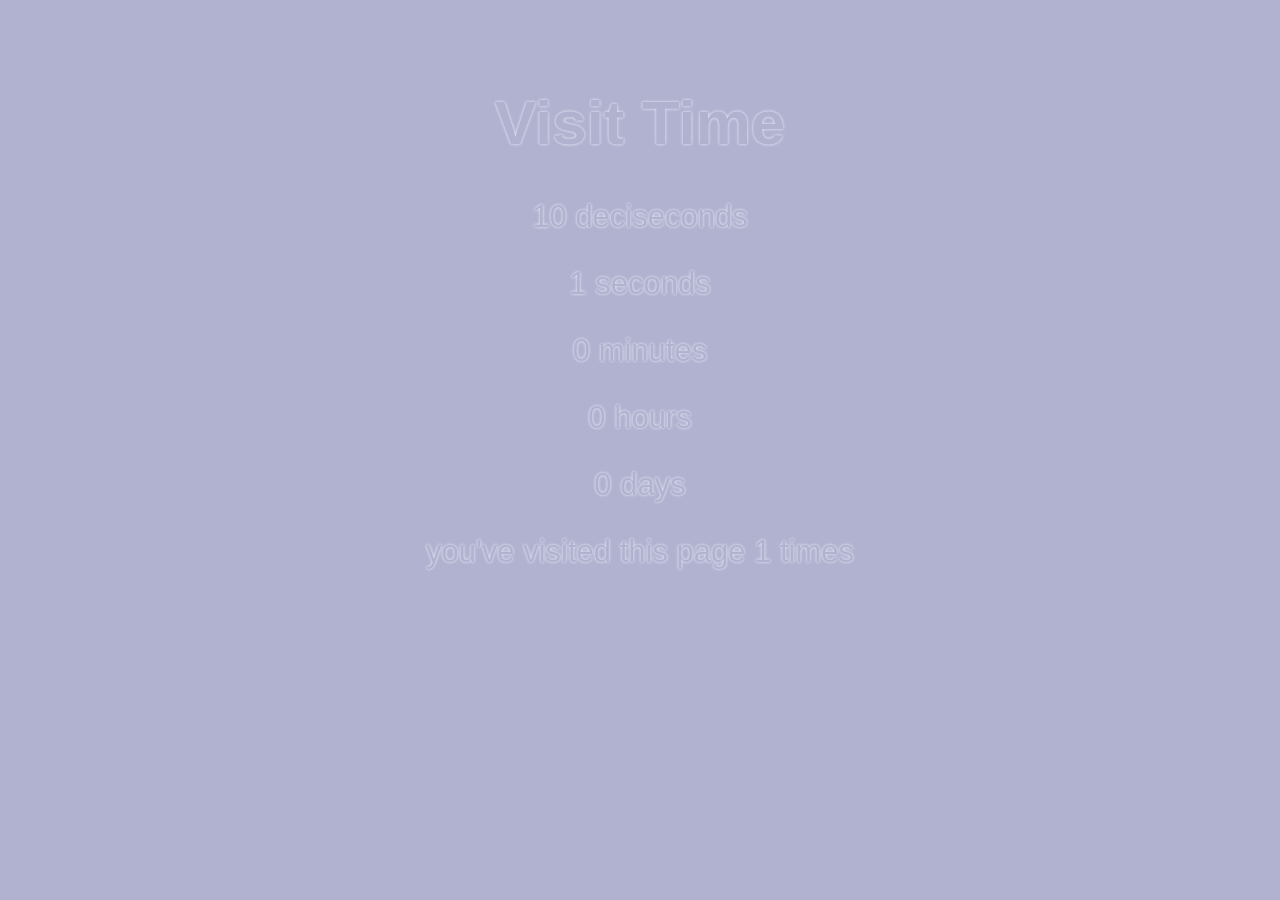
==== minifiers/unminified.html @ bef3f621 "Update minified and unminified code" ====
<!DOCTYPE html>
<title>Visit Time - kpoovakan</title>
<style>
    body{background-color:#b1b2d0;color:#b1b2d0;font-family:sans-serif;height:100vh;padding:5vh;box-sizing:border-box;margin:0;text-align:center;font-size:31px;width:100%;background-image:url(img/background.png);background-size:contain;background-repeat:no-repeat;background-position:center center;text-shadow:0 0 3px #f6f6ff;}
</style>
<script>
    const wait=(m)=>new Promise((t)=>setTimeout(t,m));window.addEventListener("load",async function(){str();ten();sec();});function str(){var streak=Number(window.localStorage.getItem("vtStr"));if(streak)streak++;else var streak=1;document.getElementById("str").innerText=streak;window.localStorage.setItem("vtStr",streak);}async function sec(){while(true){await wait(1000);let cur=(Number(document.getElementById("sec").innerText))+1;document.getElementById("sec").innerText=cur;if(cur%60==0){let min=(Number(document.getElementById("min").innerText))+1;document.getElementById("min").innerText = min;if(min%60==0){let hr=Number(document.getElementById("hr").innerText)+1;document.getElementById("hr").innerText = hr;if(hr%24==0){let day=Number(document.getElementById("day").innerText)+1;document.getElementById("day").innerText=day;}}}}}async function ten(){while(true){await wait(100);let cur=(Number(document.getElementById("ten").innerText))+1;document.getElementById("ten").innerText=cur;}}
</script>
<h1>Visit Time</h1>
<p><span id=ten>0</span> deciseconds</p>
<p><span id=sec>0</span> seconds</p>
<p><span id=min>0</span> minutes</p>
<p><span id=hr>0</span> hours</p>
<p><span id=day>0</span> days</p>
<p>you've visited this page <span id=str></span> times</p>
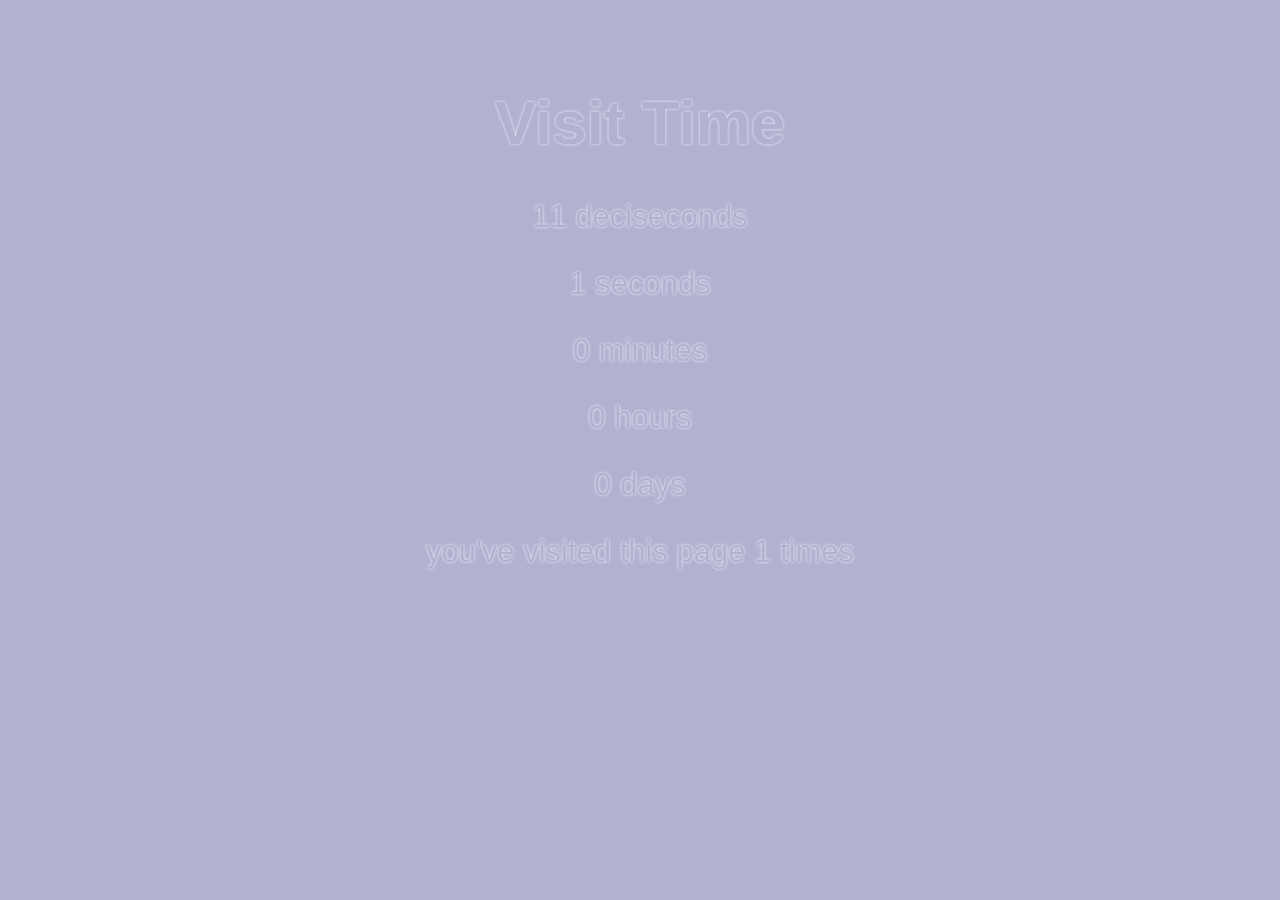
==== commit 9d94def7: "Update unminified.html Add noindex meta" ====
--- a/minifiers/unminified.html
+++ b/minifiers/unminified.html
@@ -1,5 +1,6 @@
 <!DOCTYPE html>
 <title>Visit Time - kpoovakan</title>
+<meta name="robots" content="noindex"> 
 <style>
     body{background-color:#b1b2d0;color:#b1b2d0;font-family:sans-serif;height:100vh;padding:5vh;box-sizing:border-box;margin:0;text-align:center;font-size:31px;width:100%;background-image:url(img/background.png);background-size:contain;background-repeat:no-repeat;background-position:center center;text-shadow:0 0 3px #f6f6ff;}
 </style>
@@ -12,4 +13,4 @@
 <p><span id=min>0</span> minutes</p>
 <p><span id=hr>0</span> hours</p>
 <p><span id=day>0</span> days</p>
-<p>you've visited this page <span id=str></span> times</p>+<p>you've visited this page <span id=str></span> times</p>
